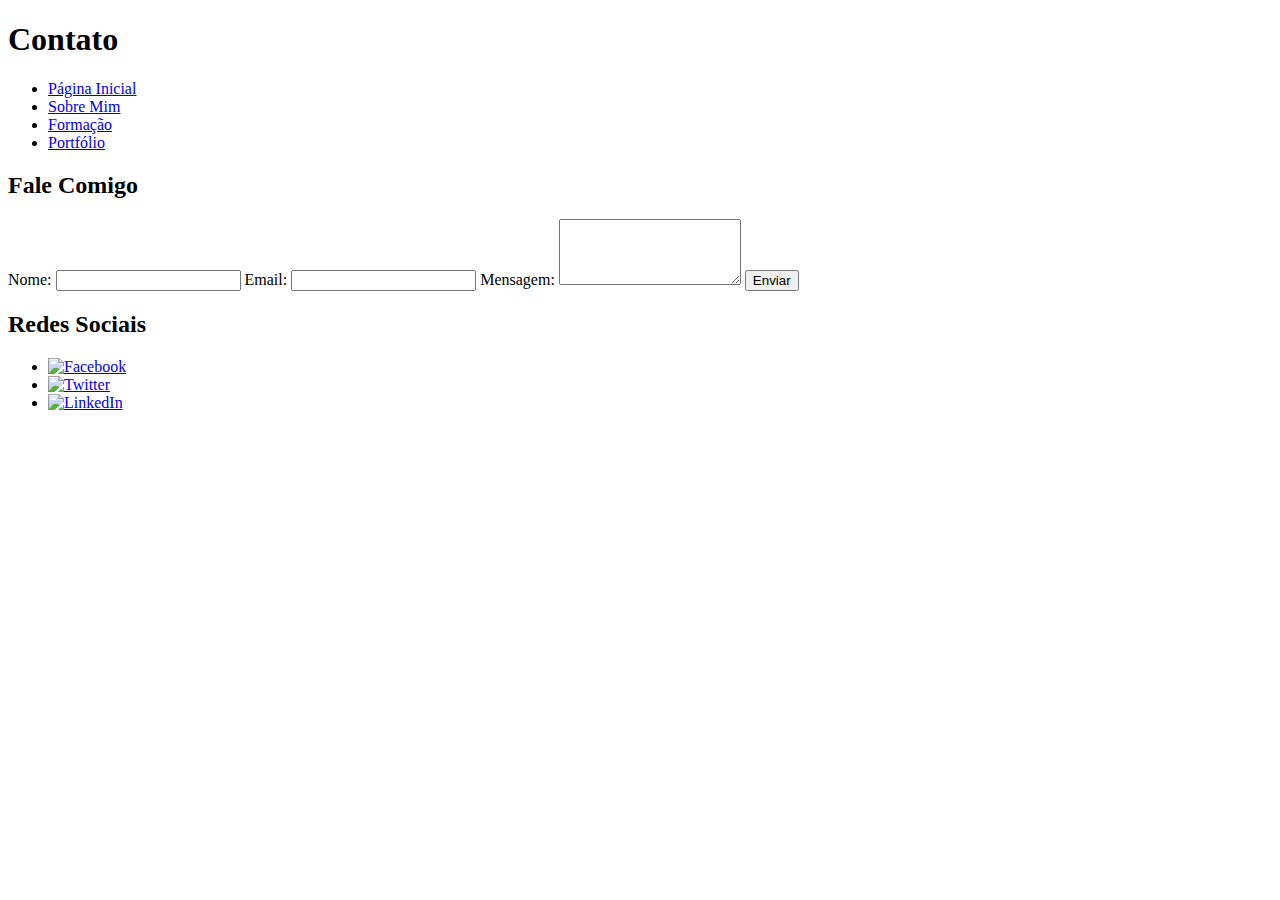
==== public/pages/contato.html @ 8c641ff2 "first commit" ====
<!DOCTYPE html>
<html lang="en">

<head>
  <meta charset="UTF-8">
  <meta name="viewport" content="width=device-width, initial-scale=1.0">
  <title>Contato || João Victor</title>
</head>

<body>
  <header>
    <h1>Contato</h1>
    <nav>
      <ul>
        <li><a href="/">Página Inicial</a></li>
        <li><a href="sobre.html">Sobre Mim</a></li>
        <li><a href="formacao.html">Formação</a></li>
        <li><a href="portfolio.html">Portfólio</a></li>
      </ul>
    </nav>
  </header>

  <section>
    <h2>Fale Comigo</h2>
    <form action="#" method="post">
      <label for="nome">Nome:</label>
      <input type="text" id="nome" name="nome" required>

      <label for="email">Email:</label>
      <input type="email" id="email" name="email" required>

      <label for="mensagem">Mensagem:</label>
      <textarea id="mensagem" name="mensagem" rows="4" required></textarea>

      <button type="submit">Enviar</button>
    </form>
  </section>

  <section>
    <h2>Redes Sociais</h2>
    <ul class="redes-sociais">
      <li><a href="#" target="_blank"><img src="../assets/images/facebook.png" alt="Facebook"></a></li>
      <li><a href="#" target="_blank"><img src="../assets/images/twitter.png" alt="Twitter"></a></li>
      <li><a href="#" target="_blank"><img src="../assets/images/linkedin.png" alt="LinkedIn"></a></li>
    </ul>
  </section>
</body>

</html>
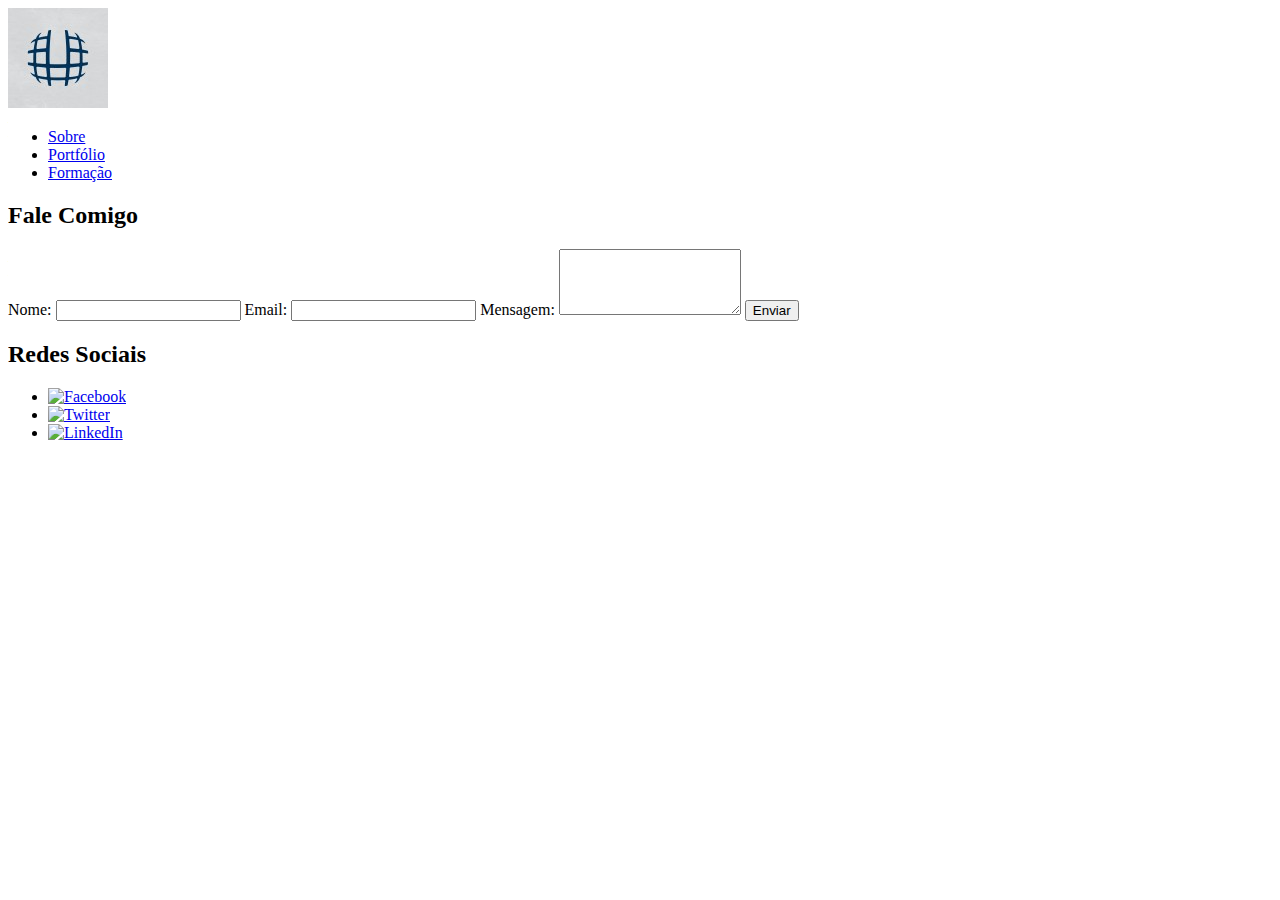
==== commit df4b1af7: "página sobre completa" ====
--- a/public/pages/contato.html
+++ b/public/pages/contato.html
@@ -8,14 +8,16 @@
 </head>
 
 <body>
+  <!-- Menu -->
   <header>
-    <h1>Contato</h1>
+    <a href="/" class="logo">
+      <img src="/public/assets/img/uninter.jpeg" title="Logo uninter" alt="Logo uninter">
+    </a>
     <nav>
       <ul>
-        <li><a href="/">Página Inicial</a></li>
-        <li><a href="sobre.html">Sobre Mim</a></li>
-        <li><a href="formacao.html">Formação</a></li>
-        <li><a href="portfolio.html">Portfólio</a></li>
+        <li><a href="./sobre.html">Sobre</a></li>
+        <li><a target="_blank" href="https://joaovic-tech.com/">Portfólio</a></li>
+        <li><a href="./formacao.html">Formação</a></li>
       </ul>
     </nav>
   </header>
